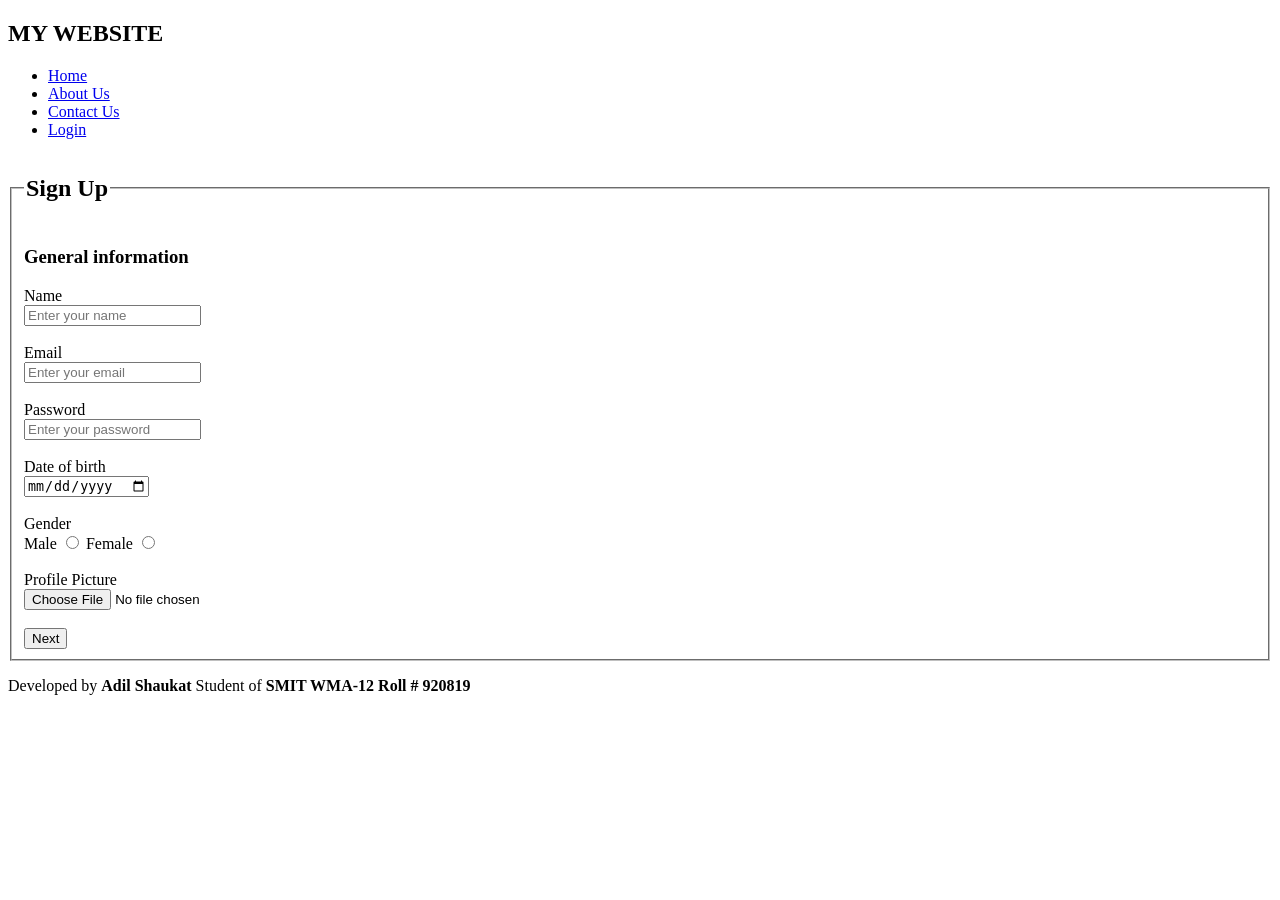
==== signup1.html @ e3b5de32 "first commit" ====
<!DOCTYPE html>
<html lang="en">

<head>
    <meta charset="UTF-8">
    <meta name="viewport" content="width=device-width, initial-scale=1.0">
    <title>Sign Up</title>
    <style>
        main {
            position: relative;
        }
        .bg-video {
            position: absolute;
            width: 100%;
            height: 100%;
            object-fit: contain;
            z-index: -1;
            mix-blend-mode: multiply;
        }
</style>
</head>

<body>

    <nav>
        <h2>MY WEBSITE</h2>
        <ul>
            <li><a href="index.html">Home</a></li>
            <li><a href="#">About Us</a></li>
            <li><a href="#">Contact Us</a></li>
            <li><a href="index.html">Login</a></li>
        </ul>
    </nav>

    <main>
        <video autoplay muted loop class="bg-video">
            <source src="./assets/video/bg2.mp4" type="video/mp4">
        </video>

        <form action="./signup2.html" method="post" enctype="multipart/form-data">
            <fieldset>
                <legend>
                    <h2>Sign Up</h2>
                </legend>
                <h3>General information</h3>
                <label for="name">Name</label>
                <br>
                <input type="text" id="name" name="name" placeholder="Enter your name" required>
                <br><br>
                <label for="email">Email</label>
                <br>
                <input type="email" id="email" name="email" placeholder="Enter your email" required>
                <br><br>
                <label for="pass">Password</label>
                <br>
                <input type="password" id="pass" name="pass" placeholder="Enter your password" required>
                <br><br>
                <label for="dob">Date of birth</label>
                <br>
                <input type="date" id="dob" name="dob" required>
                <br><br>
                <label for="gender">Gender</label>
                <br>
                <label for="male">Male</label>
                <input type="radio" id="male" name="gender" value="male" required>
                <label for="female">Female</label>
                <input type="radio" id="female" name="gender" value="female" required>
                <br><br>
                <label for="profile">Profile Picture</label>
                <br>
                <input type="file" id="profile" name="profile" accept="image/*" required>
                <br><br>

                <a href="./signup2.html"><button type="button">Next</button></a>
            </fieldset>
        </form>

    </main>

    <footer>
        <p>Developed by <b>Adil Shaukat</b> Student of <b>SMIT WMA-12 Roll # 920819</b></p>
    </footer>

</body>

</html>
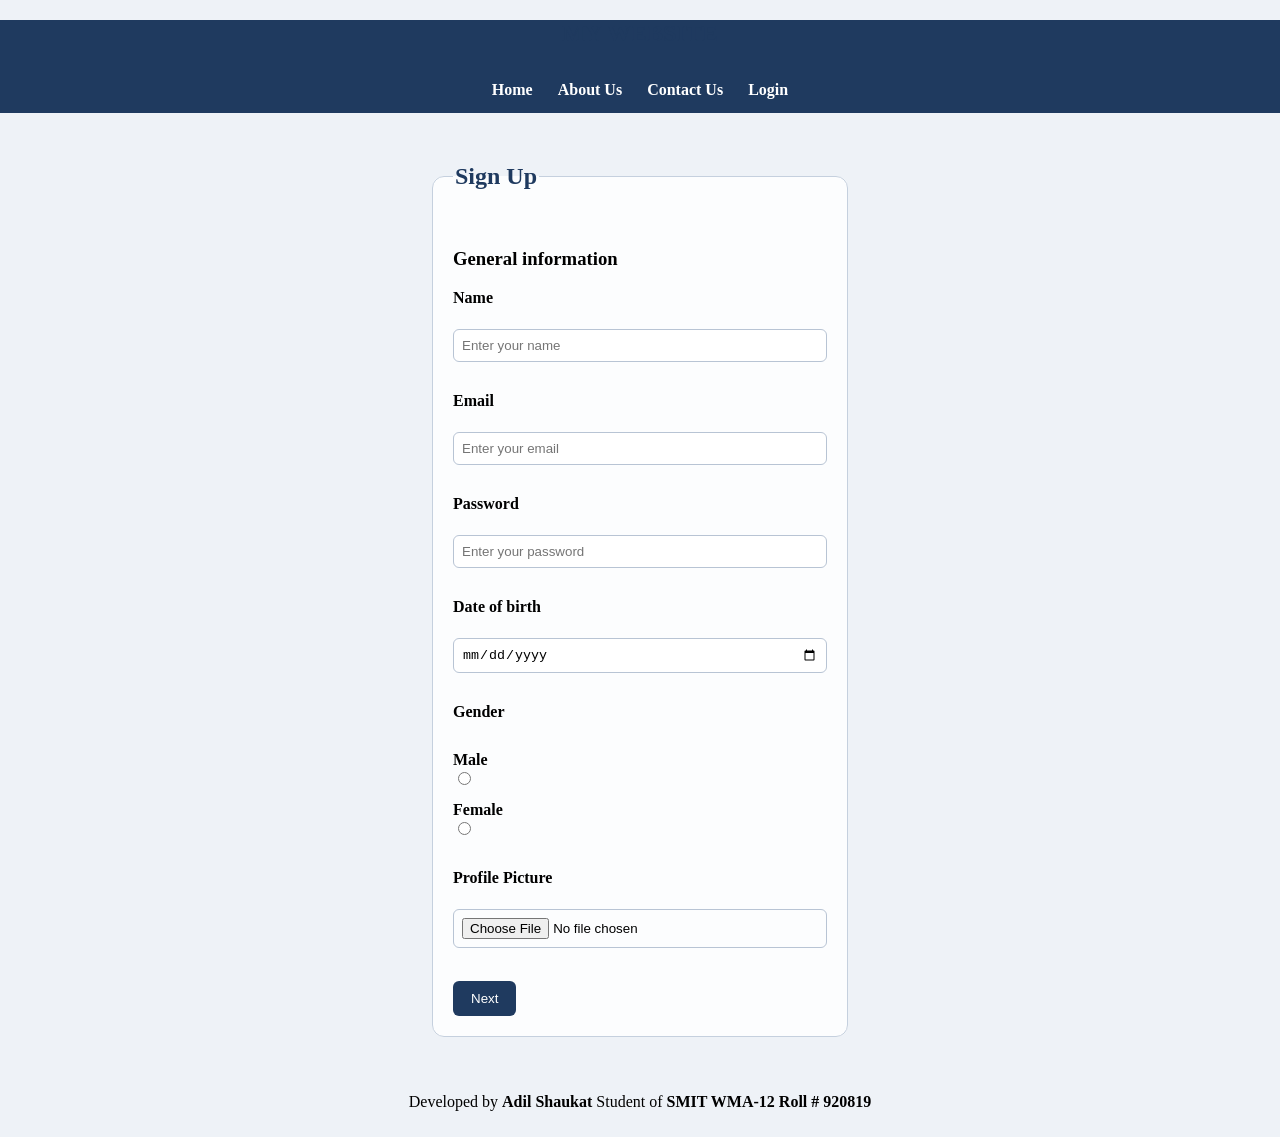
==== commit e51f6428: "css add ki, form aur nav ka look badla" ====
--- a/signup1.html
+++ b/signup1.html
@@ -4,20 +4,8 @@
 <head>
     <meta charset="UTF-8">
     <meta name="viewport" content="width=device-width, initial-scale=1.0">
+    <link rel="stylesheet" href="./style.css">
     <title>Sign Up</title>
-    <style>
-        main {
-            position: relative;
-        }
-        .bg-video {
-            position: absolute;
-            width: 100%;
-            height: 100%;
-            object-fit: contain;
-            z-index: -1;
-            mix-blend-mode: multiply;
-        }
-</style>
 </head>
 
 <body>
--- a/style.css
+++ b/style.css
@@ -0,0 +1,79 @@
+main {
+    position: relative;
+}
+
+.bg-video {
+    position: absolute;
+    width: 100%;
+    height: 100%;
+    object-fit: contain;
+    z-index: -1;
+    mix-blend-mode: multiply;
+}
+
+body {
+    font-family: Arial sans-serif;
+    background-color: #eef2f7;
+    margin: 0;
+}
+
+h2 {
+    text-align: center;
+    color: #1f3a5f;
+}
+footer {
+    text-align: center;
+    padding: 10px;
+}
+form {
+    width: 90%;
+    max-width: 420px;
+    margin: 30px auto;
+}
+fieldset {
+    background-color: rgba(255, 255, 255, 0.85);
+    border: 1px solid #c5d0de;
+    border-radius: 12px;
+    padding: 20px;
+}
+label {
+    display: block;
+    margin-top: 12px;
+    font-weight: bold;
+}
+input:not([type="radio"]):not([type="checkbox"]), select, textarea {
+    width: 100%;
+    box-sizing: border-box;
+    padding: 8px;
+    margin-top: 4px;
+    border: 1px solid #b8c4d4;
+    border-radius: 6px;
+}
+button {
+    background-color: #1f3a5f;
+    color: white;
+    border: none;
+    padding: 10px 18px;
+    border-radius: 6px;
+    margin-top: 15px;
+    cursor: pointer;
+}
+nav {
+    background-color: #1f3a5f;
+}
+nav ul {
+    list-style: none;
+    display: flex;
+    justify-content: center;
+    gap: 25px;
+    margin: 0;
+    padding: 14px;
+}
+nav a {
+    color: white;
+    text-decoration: none;
+    font-weight: bold;
+}
+nav a:hover {
+    text-decoration: underline;
+}
